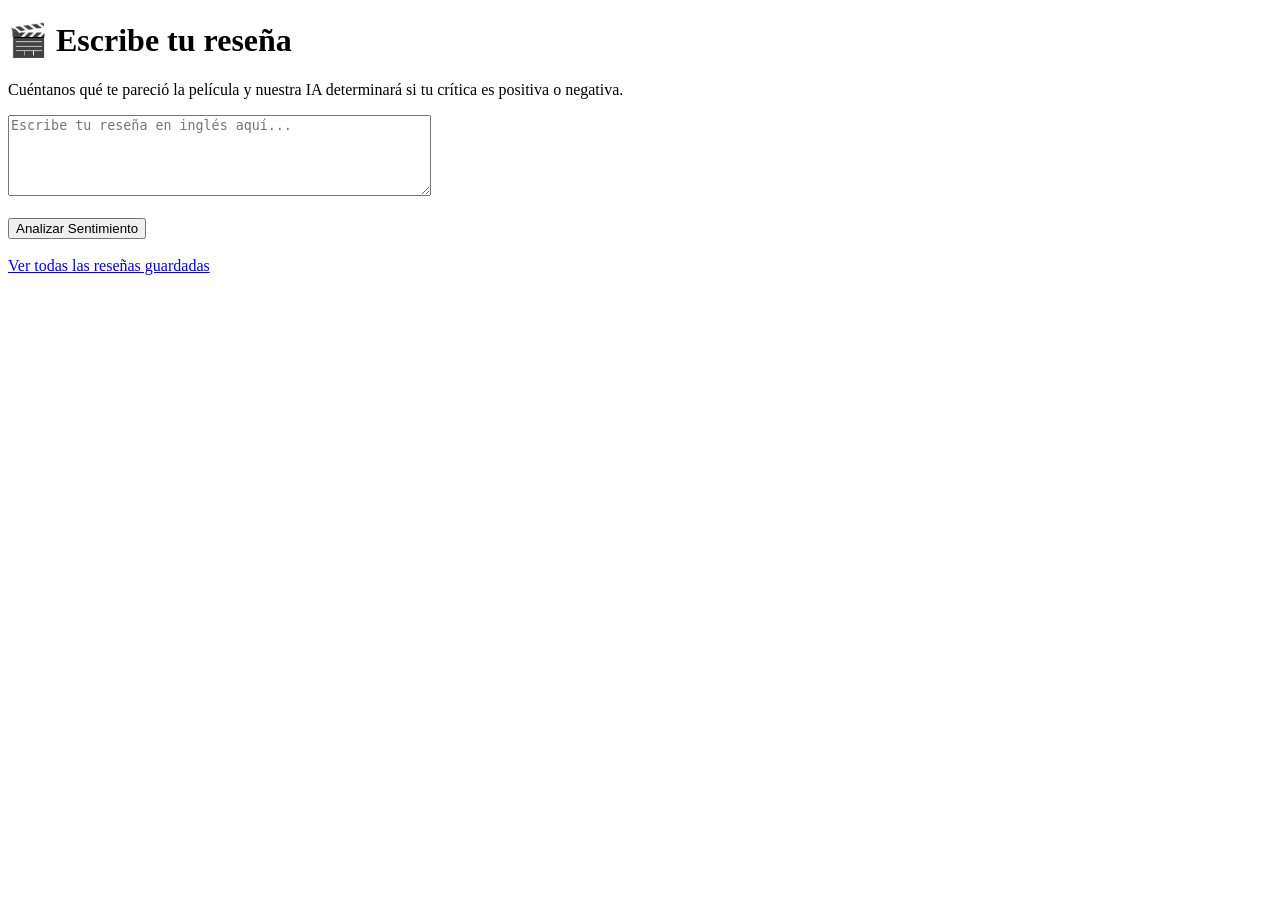
==== templates/index.html @ 1893dd8c "creacion del proyecto" ====
<!DOCTYPE html>
<html lang="es">
<head>
    <meta charset="UTF-8">
    <title>Analizador de Reseñas de Películas</title>
</head>
<body>
    <h1>🎬 Escribe tu reseña</h1>
    <p>Cuéntanos qué te pareció la película y nuestra IA determinará si tu crítica es positiva o negativa.</p>
    
    <form action="/predict" method="POST">
        <textarea name="review" rows="5" cols="50" placeholder="Escribe tu reseña en inglés aquí..." required></textarea>
        <br><br>
        <button type="submit">Analizar Sentimiento</button>
    </form>
    
    <br>
    <a href="/dashboard">Ver todas las reseñas guardadas</a>
</body>
</html>
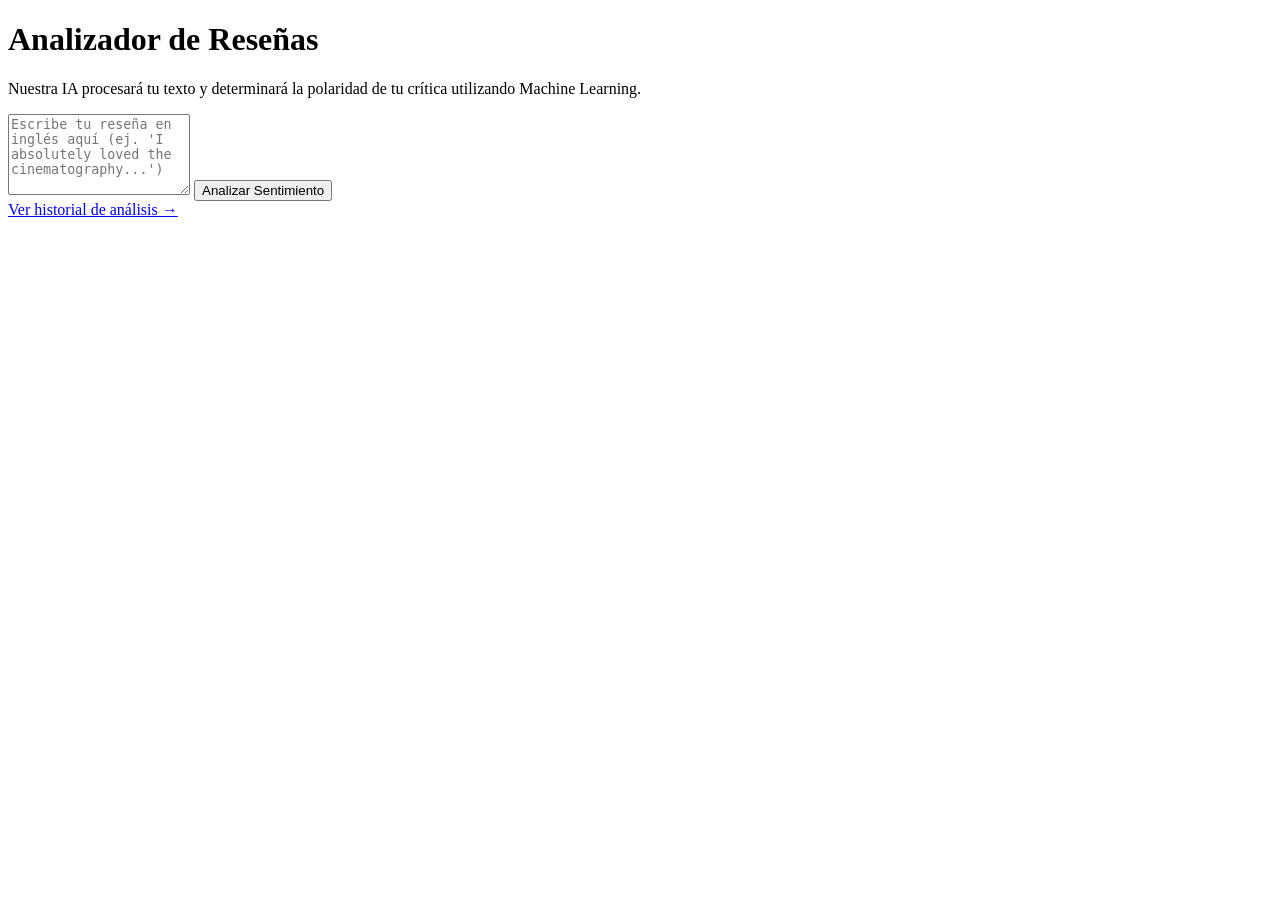
==== commit 4d8b3269: "Cambios en el diseño visual y nuevos elementos" ====
--- a/templates/index.html
+++ b/templates/index.html
@@ -2,19 +2,23 @@
 <html lang="es">
 <head>
     <meta charset="UTF-8">
-    <title>Analizador de Reseñas de Películas</title>
+    <meta name="viewport" content="width=device-width, initial-scale=1.0">
+    <title>Analizador IA | Sentimiento de Películas</title>
+    <link rel="stylesheet" href="{{ url_for('static', filename='style.css') }}">
 </head>
 <body>
-    <h1>🎬 Escribe tu reseña</h1>
-    <p>Cuéntanos qué te pareció la película y nuestra IA determinará si tu crítica es positiva o negativa.</p>
-    
-    <form action="/predict" method="POST">
-        <textarea name="review" rows="5" cols="50" placeholder="Escribe tu reseña en inglés aquí..." required></textarea>
-        <br><br>
-        <button type="submit">Analizar Sentimiento</button>
-    </form>
-    
-    <br>
-    <a href="/dashboard">Ver todas las reseñas guardadas</a>
+    <div class="container">
+        <h1>Analizador de Reseñas</h1>
+        <p class="subtitle">Nuestra IA procesará tu texto y determinará la polaridad de tu crítica utilizando Machine Learning.</p>
+        
+        <form action="/predict" method="POST">
+            <textarea name="review" rows="5" placeholder="Escribe tu reseña en inglés aquí (ej. 'I absolutely loved the cinematography...')" required></textarea>
+            <button type="submit">Analizar Sentimiento</button>
+        </form>
+        
+        <div class="nav-links">
+            <a href="/dashboard">Ver historial de análisis &rarr;</a>
+        </div>
+    </div>
 </body>
 </html>
